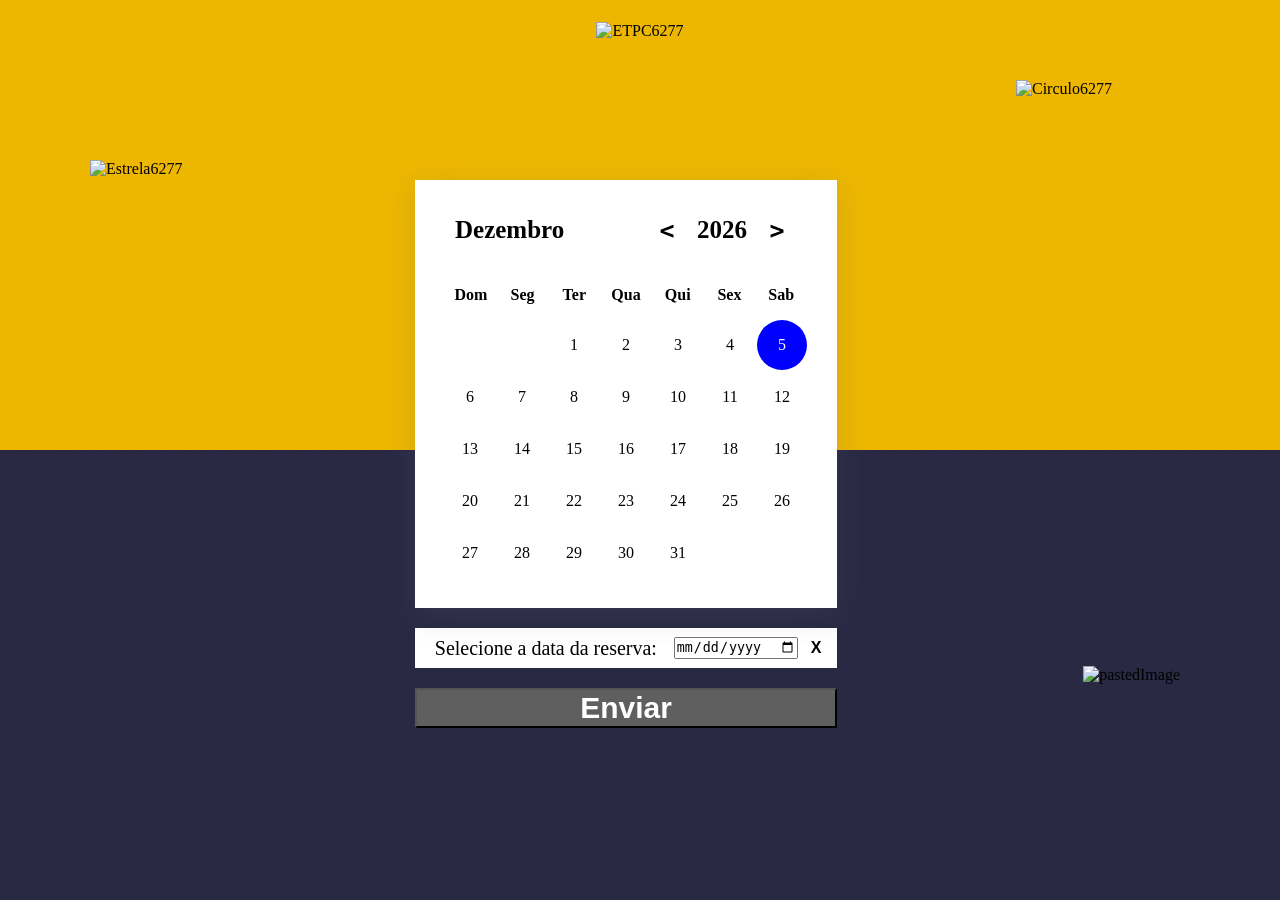
==== Tela Agenda/index.html @ 7cdfea95 "Add files via upload" ====
<!DOCTYPE html>
<html lang="en">

<head>
    <meta charset="UTF-8">
    <meta name="viewport" content="width=device-width, initial-scale=1.0">
    <title>
        Calendar
    </title>
    <link rel="stylesheet" href="app.css">
</head>

<div class="light">
    <img
              alt="ETPC6277"
              src="https://aheioqhobo.cloudimg.io/v7/_playground-bucket-v2.teleporthq.io_/a3f00890-86aa-469d-81db-c61abcb20af5/7214d12c-1521-42ec-a653-1d1421805490?org_if_sml=13348"
              class="tudo-etpc"
            />
            <img
              alt="Circulo6277"
              src="https://aheioqhobo.cloudimg.io/v7/_playground-bucket-v2.teleporthq.io_/a3f00890-86aa-469d-81db-c61abcb20af5/50a69e2f-ad92-4dab-a8c5-8aca82a0c6a3?org_if_sml=136673"
              class="tudo-circulo"
            />

<div class="tudo-frame10">
    <div class="calendar">
        <div class="calendar-header">
            <span class="month-picker" id="month-picker">February</span>
            <div class="year-picker">
                <span class="year-change" id="prev-year">
                    <pre><</pre>
                </span>
                <span id="year">2021</span>
                <span class="year-change" id="next-year">
                    <pre>></pre>
                </span>
            </div>
        </div>
        <div class="calendar-body">
            <div class="calendar-week-day">
                <div>Dom</div>
                <div>Seg</div>
                <div>Ter</div>
                <div>Qua</div>
                <div>Qui</div>
                <div>Sex</div>
                <div>Sab</div>
            </div>
            <div class="calendar-days"></div>        
        </div>
        
        <div class="month-list"></div>
    </div>
    <div class="tudo-container2">
        <form>
        <div class="tudo-funcional">
            <span class="tudo-text83">
                Selecione a data da reserva:
              </span>
              <div class="tudo-boxdate">
                <input
                  type="date"
                  placeholder="placeholder"
                  required=""
                  class="tudo-textinput input"
                />
              </div>
          <button type="reset" class="tudo-button3 button">X</button>             
        </div>
            <button class="btn btn-blue" type="submit"> Enviar </button> 
    </form>  
      </div>
      
</div>
    <script src="app.js"></script>
</div>
<main class="tudo-container3">
    <img
    alt="Estrela6277"
    src="https://aheioqhobo.cloudimg.io/v7/_playground-bucket-v2.teleporthq.io_/a3f00890-86aa-469d-81db-c61abcb20af5/b356fd83-ce6c-45a3-bd42-ecd7ff6ea4f3?org_if_sml=112395"
    class="tudo-estrela"
  />

<img
    alt="pastedImage"
    src="https://aheioqhobo.cloudimg.io/v7/_playground-bucket-v2.teleporthq.io_/a3f00890-86aa-469d-81db-c61abcb20af5/76dd5a07-b9ce-4e1d-8093-32fcaa9b147c?org_if_sml=15375"
    class="tudo-retangulos"
  />
</main>
    
    
    
</div>
</main>

</html>
---- Tela Agenda/app.css ----
:root {
    --dark-body: #4d4c5a;
    --dark-main: #141529;
    --dark-second: #79788c;
    --dark-hover: #323048;
    --dark-text: #f8fbff;

    --light-body: #f3f8fe;
    --light-main: #fdfdfd;
    --light-second: #c3c2c8;
    --light-hover: #edf0f5;
    --light-text: #151426;

    --blue: #0000ff;
    --white: #fff;

    --shadow: rgba(100, 100, 111, 0.2) 0px 7px 29px 0px;

    --font-family: cursive;
}

@media screen and (max-height: 896px) and (max-width: 414px) {
    .light{
        width: 100vmax;
        height: 110vmax;
        display: flex;
        align-items: flex-start;
        border-color: #EDB700;
        border-style: dashed;
        border-width: 2px;
        justify-content: center;
        background-color: #EDB700;
      }
      .tudo-container3 {
        width: 100vmax;
        height: 110vmax;
        display: flex;
        align-items: center;
        border-color: #292944;
        border-style: dashed;
        border-width: 2px;
        justify-content: center;
        background-color: #292944;
      }
}

.tudo-etpc {
    z-index: 5;
    padding-top: 20px;
  }
  .tudo-circulo {
    top: 80px;
    right: 100px;
    width: 164px;
    height: 167px;
    z-index: 4;
    position: absolute;
  }
  .tudo-retangulos {
    right: 100px;
    position: absolute;
  }
  .tudo-estrela {
    top: 160px;
    left: 90px;
    width: 188px;
    height: 190px;
    z-index: 3;
    position: absolute;
  }
.btn {
    left: auto;
    top: 20px;
	text-decoration:none;
	width: 422px;
	height: 40px;
	position: relative;
	display: inline-block;
	overflow: hidden;
	font-size: 1.875rem;
	font-weight: 600;
}
.btn-blue {
	color: white;
	background-color: #5f5f5f
}
.btn button {
	height: 100%;
	display: grid;
	place-items: center;
	transition: transform .3s cubic-bezier(0.755, 0.05, 0.855, 0.06);
    pointer-events: none;
}
.btn span{
    width: 50px;
    height: 50px;
	position: absolute;
	border-radius: 50%;
	background-color: #ffffff;
	transform: translate(-50%, -50%);
	pointer-events:none;
    animation: zoom 1s infinite;
}
@keyframes zoom {
    0% {
        width: 0px;
        height: 0px;
        opacity: 0.3;
    }
    
    100% {
        width: 1500px;
        height: 1500px;
        opacity: 0;
    }
}
.tudo-frame10 {
    gap: 20px;
    display: flex;
    align-items: flex-start;
    flex-direction: column;
    width: 450px;
    position: absolute;
    top: 20%;

  }
.tudo-container2 {
    display: flex;
    align-items: flex-start;
    flex-direction: column;
    bottom: 50%;
    position: static;
  }
  .tudo-funcional {
    gap: 5px;
    bottom: -250px;
    width: 422px;
    height: 40px;
    display: flex;
    padding: 9px 8px;
    overflow: hidden;
    align-items: center;
    flex-shrink: 0;
    flex-direction: row;
    justify-content: flex-start;
    background-color: rgba(255, 255, 255, 1);
  }
  .tudo-text83 {
    width: 70%;
    color: rgb(0, 0, 0);
    height: auto;
    font-size: 1.25rem;
    font-style: Regular;
    text-align: center;
    font-family: Inter;
    font-weight: 400;
    line-height: normal;
    font-stretch: normal;
    text-decoration: none;
  }
  .tudo-boxdate {
    width: auto;
    display: flex;
    position: relative;
    align-items: center;
    flex-shrink: 0;
    border-color: rgba(0, 0, 0, 1);
    border-style: solid;
    border-width: 0px;
    justify-content: flex-end;
  }
  .tudo-button2 {
    width: 40px;
    height: 40px;
    border-width: 0px;
    border-radius: 0px;
    background-size: contain;
    background-image: url(public/external/enviar.png);
    cursor: pointer;
    background-color: white;
    position: absolute;
    left: -60px;
  }

  .tudo-button3 {
    width: 30px;
    height: 30px;
    font-weight: 600;
    font-size: 1rem;
    border-width: 0px;
    border-radius: 0px;
    background-size: contain;
    cursor: pointer;
    background-color: transparent;
    background-repeat: no-repeat;
  }
  
.tudo-container3 {
    width: 100vmax;
    height: 50vh;
    display: flex;
    align-items: center;
    border-color: #292944;
    border-style: dashed;
    border-width: 2px;
    justify-content: center;
    background-color: #292944;
  }

.light {
  width: 100vmax;
  height: 50vh;
  display: flex;
  align-items: flex-start;
  border-color: #EDB700;
  border-style: dashed;
  border-width: 2px;
  justify-content: center;
  background-color: #EDB700;
}

* {
    padding: 0;
    margin: 0;
    box-sizing: border-box;
}

.calendar {
    height: max-content;
    width: max-content;
    background-color: white;
    border-radius: 0px;
    padding: 20px;
    position: relative;
    overflow: hidden;
    /* transform: scale(1.25); */
}

.light .calendar {
    box-shadow: var(--shadow);
}

.calendar-header {
    display: flex;
    justify-content: space-between;
    align-items: center;
    font-size: 1.563rem;
    font-weight: 600;
    color: var(--color-txt);
    padding: 10px;
}

.calendar-body {
    padding: 10px;
}

.calendar-week-day {
    height: 50px;
    display: grid;
    grid-template-columns: repeat(7, 1fr);
    font-weight: 600;
}

.calendar-week-day div {
    display: grid;
    place-items: center;
    color: var(--bg-second);
}

.calendar-days {
    display: grid;
    grid-template-columns: repeat(7, 1fr);
    gap: 2px;
    color: var(--color-txt);
}

.calendar-days div {
    width: 50px;
    height: 50px;
    display: flex;
    align-items: center;
    justify-content: center;
    padding: 5px;
    position: relative;
    cursor: pointer;
    animation: to-top 1s forwards;
    /* border-radius: 50%; */
}

.calendar-days div span {
    position: absolute;
}

.calendar-days div:hover span {
    transition: width 0.2s ease-in-out, height 0.2s ease-in-out;
}

.calendar-days div span:nth-child(1),
.calendar-days div span:nth-child(3) {
    width: 2px;
    height: 0;
    background-color: var(--color-txt);
}

.calendar-days div:hover span:nth-child(1),
.calendar-days div:hover span:nth-child(3) {
    height: 100%;
}

.calendar-days div span:nth-child(1) {
    bottom: 0;
    left: 0;
}

.calendar-days div span:nth-child(3) {
    top: 0;
    right: 0;
}

.calendar-days div span:nth-child(2),
.calendar-days div span:nth-child(4) {
    width: 0;
    height: 2px;
    background-color: var(--color-txt);
}

.calendar-days div:hover span:nth-child(2),
.calendar-days div:hover span:nth-child(4) {
    width: 100%;
}

.calendar-days div span:nth-child(2) {
    top: 0;
    left: 0;
}

.calendar-days div span:nth-child(4) {
    bottom: 0;
    right: 0;
}

.calendar-days div:hover span:nth-child(2) {
    transition-delay: 0.2s;
}

.calendar-days div:hover span:nth-child(3) {
    transition-delay: 0.4s;
}

.calendar-days div:hover span:nth-child(4) {
    transition-delay: 0.6s;
}

.calendar-days div.curr-date,
.calendar-days div.curr-date:hover {
    background-color: blue;
    color: var(--white);
    border-radius: 50%;
}

.calendar-days div.curr-date span {
    display: none;
}

.month-picker {
    padding: 5px 10px;
    border-radius: 10px;
    cursor: pointer;
}

.month-picker:hover {
    background-color: var(--color-hover);
}

.year-picker {
    display: flex;
    align-items: center;
}

.year-change {
    height: 40px;
    width: 40px;
    border-radius: 50%;
    display: grid;
    place-items: center;
    margin: 0 10px;
    cursor: pointer;
}

.year-change:hover {
    background-color: var(--color-hover);
}

.calendar-footer {
    padding: 10px;
    display: flex;
    justify-content: flex-end;
    align-items: center;
}

.toggle {
    display: flex;
}

.toggle span {
    margin-right: 10px;
    color: var(--color-txt);
}

.month-list {
    position: absolute;
    width: 100%;
    height: 100%;
    top: 0;
    left: 0;
    background-color: white;
    padding: 20px;
    grid-template-columns: repeat(3, auto);
    gap: 5px;
    display: grid;
    transform: scale(1.5);
    visibility: hidden;
    pointer-events: none;
}

.month-list.show {
    transform: scale(1);
    visibility: visible;
    pointer-events: visible;
    transition: all 0.2s ease-in-out;
}

.month-list > div {
    display: grid;
    place-items: center;
}

.month-list > div > div {
    width: 100%;
    padding: 5px 20px;
    border-radius: 10px;
    text-align: center;
    cursor: pointer;
    color: var(--color-txt);
}

.month-list > div > div:hover {
    background-color: var(--color-hover);
}

@keyframes to-top {
    0% {
        transform: translateY(100%);
        opacity: 0;
    }
    100% {
        transform: translateY(0);
        opacity: 1;
    }
}
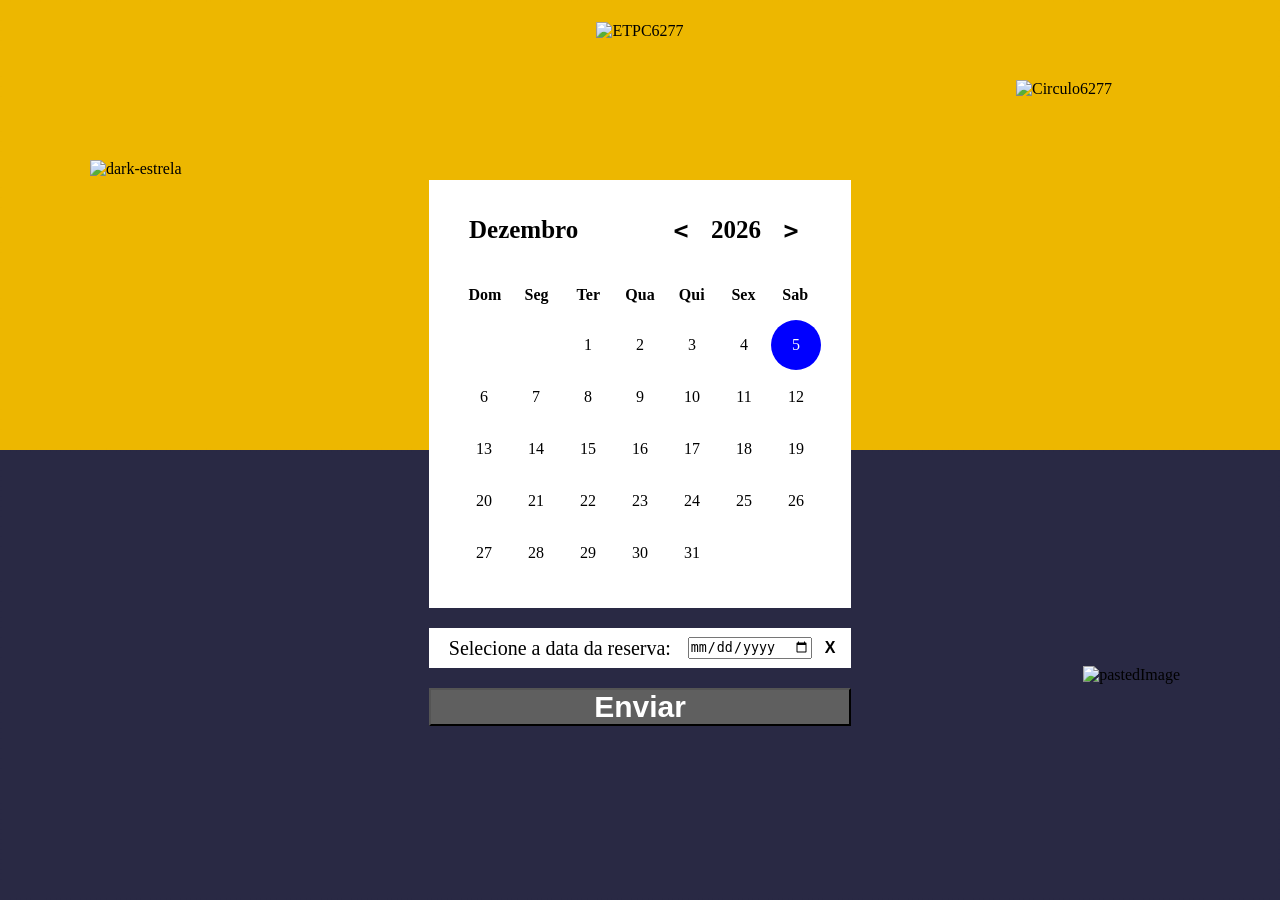
==== commit 2fa21ba5: "Add files via upload" ====
--- a/Tela Agenda/index.html
+++ b/Tela Agenda/index.html
@@ -14,15 +14,15 @@
     <img
               alt="ETPC6277"
               src="https://aheioqhobo.cloudimg.io/v7/_playground-bucket-v2.teleporthq.io_/a3f00890-86aa-469d-81db-c61abcb20af5/7214d12c-1521-42ec-a653-1d1421805490?org_if_sml=13348"
-              class="tudo-etpc"
+              class="light-etpc"
             />
             <img
               alt="Circulo6277"
               src="https://aheioqhobo.cloudimg.io/v7/_playground-bucket-v2.teleporthq.io_/a3f00890-86aa-469d-81db-c61abcb20af5/50a69e2f-ad92-4dab-a8c5-8aca82a0c6a3?org_if_sml=136673"
-              class="tudo-circulo"
+              class="light-circulo"
             />
 
-<div class="tudo-frame10">
+<div class="FrameMain">
     <div class="calendar">
         <div class="calendar-header">
             <span class="month-picker" id="month-picker">February</span>
@@ -51,13 +51,13 @@
         
         <div class="month-list"></div>
     </div>
-    <div class="tudo-container2">
+    <div class="calendarfuncional">
         <form>
-        <div class="tudo-funcional">
-            <span class="tudo-text83">
+        <div class="funcional">
+            <span class="func-text">
                 Selecione a data da reserva:
               </span>
-              <div class="tudo-boxdate">
+              <div class="func-boxdate">
                 <input
                   type="date"
                   placeholder="placeholder"
@@ -65,26 +65,27 @@
                   class="tudo-textinput input"
                 />
               </div>
-          <button type="reset" class="tudo-button3 button">X</button>             
+          <button type="reset" class="func-excluir button">X</button>             
         </div>
-            <button class="btn btn-blue" type="submit"> Enviar </button> 
-    </form>  
+            <button class="funcenviar btn-gray" type="submit"> Enviar </button> 
+        </form>  
+
       </div>
       
 </div>
     <script src="app.js"></script>
 </div>
-<main class="tudo-container3">
+<main class="dark">
     <img
-    alt="Estrela6277"
+    alt="dark-estrela"
     src="https://aheioqhobo.cloudimg.io/v7/_playground-bucket-v2.teleporthq.io_/a3f00890-86aa-469d-81db-c61abcb20af5/b356fd83-ce6c-45a3-bd42-ecd7ff6ea4f3?org_if_sml=112395"
-    class="tudo-estrela"
+    class="dark-estrela"
   />
 
 <img
     alt="pastedImage"
     src="https://aheioqhobo.cloudimg.io/v7/_playground-bucket-v2.teleporthq.io_/a3f00890-86aa-469d-81db-c61abcb20af5/76dd5a07-b9ce-4e1d-8093-32fcaa9b147c?org_if_sml=15375"
-    class="tudo-retangulos"
+    class="dark-retangulos"
   />
 </main>
     
--- a/Tela Agenda/app.css
+++ b/Tela Agenda/app.css
@@ -31,7 +31,7 @@
         justify-content: center;
         background-color: #EDB700;
       }
-      .tudo-container3 {
+    .dark {
         width: 100vmax;
         height: 110vmax;
         display: flex;
@@ -41,46 +41,45 @@
         border-width: 2px;
         justify-content: center;
         background-color: #292944;
-      }
-}
-
-.tudo-etpc {
+    }
+}
+
+.light-etpc {
     z-index: 5;
     padding-top: 20px;
   }
-  .tudo-circulo {
+.light-circulo {
     top: 80px;
     right: 100px;
     width: 164px;
     height: 167px;
     z-index: 4;
     position: absolute;
-  }
-  .tudo-retangulos {
+}
+.dark-retangulos {
     right: 100px;
     position: absolute;
-  }
-  .tudo-estrela {
+}
+.dark-estrela {
     top: 160px;
     left: 90px;
     width: 188px;
     height: 190px;
     z-index: 3;
     position: absolute;
-  }
-.btn {
+}
+.funcenviar {
     left: auto;
     top: 20px;
 	text-decoration:none;
-	width: 422px;
-	height: 40px;
+	width: 100%;
 	position: relative;
 	display: inline-block;
 	overflow: hidden;
 	font-size: 1.875rem;
 	font-weight: 600;
 }
-.btn-blue {
+.btn-gray {
 	color: white;
 	background-color: #5f5f5f
 }
@@ -114,24 +113,24 @@
         opacity: 0;
     }
 }
-.tudo-frame10 {
+.FrameMain {
     gap: 20px;
     display: flex;
     align-items: flex-start;
     flex-direction: column;
-    width: 450px;
+
     position: absolute;
     top: 20%;
 
   }
-.tudo-container2 {
+.calendarfuncional {
     display: flex;
     align-items: flex-start;
     flex-direction: column;
     bottom: 50%;
     position: static;
   }
-  .tudo-funcional {
+.funcional {
     gap: 5px;
     bottom: -250px;
     width: 422px;
@@ -144,8 +143,8 @@
     flex-direction: row;
     justify-content: flex-start;
     background-color: rgba(255, 255, 255, 1);
-  }
-  .tudo-text83 {
+}
+.func-text {
     width: 70%;
     color: rgb(0, 0, 0);
     height: auto;
@@ -157,8 +156,8 @@
     line-height: normal;
     font-stretch: normal;
     text-decoration: none;
-  }
-  .tudo-boxdate {
+}
+.func-boxdate {
     width: auto;
     display: flex;
     position: relative;
@@ -168,8 +167,8 @@
     border-style: solid;
     border-width: 0px;
     justify-content: flex-end;
-  }
-  .tudo-button2 {
+}
+.func-enviar {
     width: 40px;
     height: 40px;
     border-width: 0px;
@@ -180,9 +179,9 @@
     background-color: white;
     position: absolute;
     left: -60px;
-  }
-
-  .tudo-button3 {
+}
+
+.func-excluir {
     width: 30px;
     height: 30px;
     font-weight: 600;
@@ -193,9 +192,9 @@
     cursor: pointer;
     background-color: transparent;
     background-repeat: no-repeat;
-  }
+}
   
-.tudo-container3 {
+.dark {
     width: 100vmax;
     height: 50vh;
     display: flex;
@@ -205,7 +204,7 @@
     border-width: 2px;
     justify-content: center;
     background-color: #292944;
-  }
+}
 
 .light {
   width: 100vmax;
@@ -236,9 +235,6 @@
     /* transform: scale(1.25); */
 }
 
-.light .calendar {
-    box-shadow: var(--shadow);
-}
 
 .calendar-header {
     display: flex;
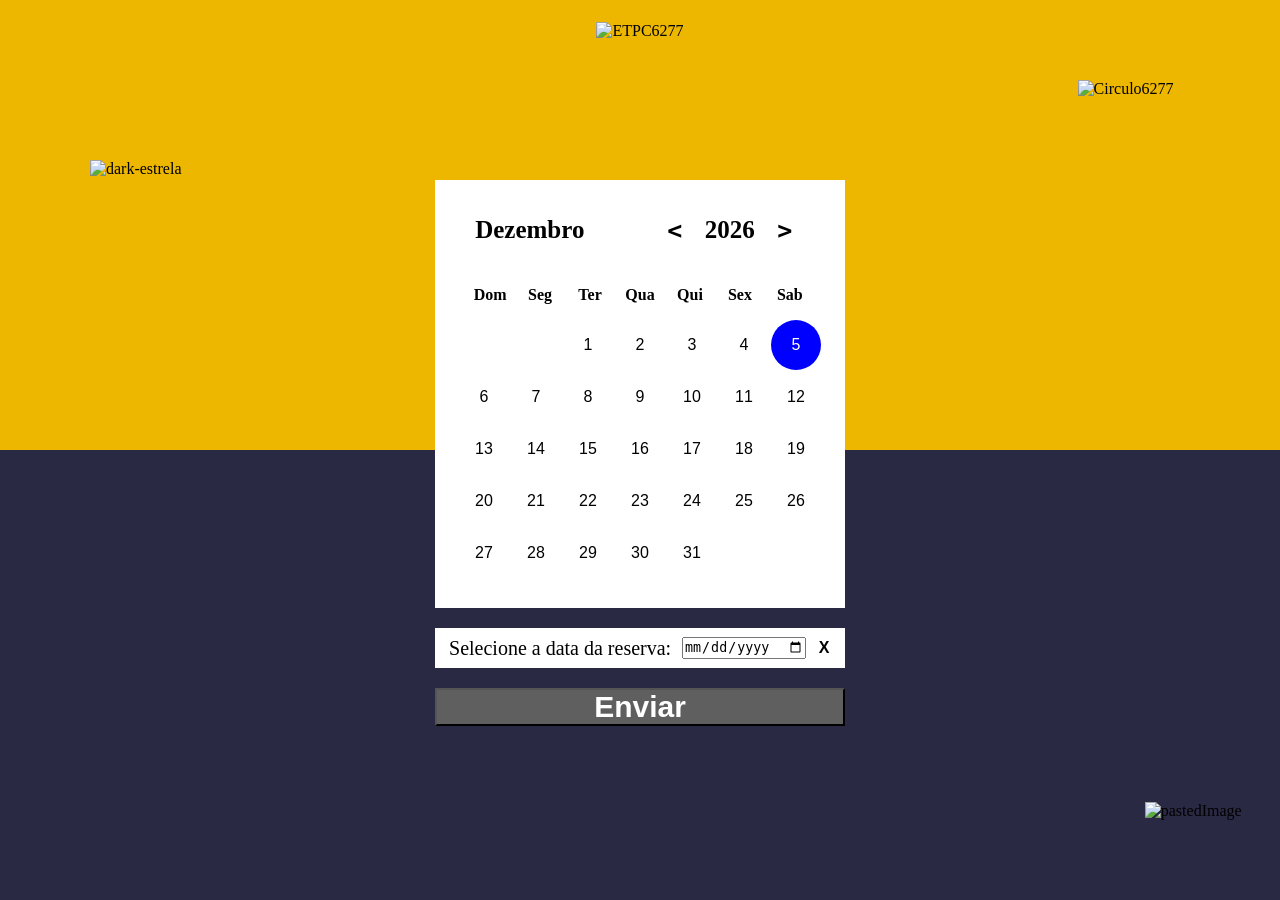
==== commit c1d2add5: "Responsividade" ====
--- a/Tela Agenda/index.html
+++ b/Tela Agenda/index.html
@@ -11,11 +11,12 @@
 </head>
 
 <div class="light">
+    <center>
     <img
               alt="ETPC6277"
               src="https://aheioqhobo.cloudimg.io/v7/_playground-bucket-v2.teleporthq.io_/a3f00890-86aa-469d-81db-c61abcb20af5/7214d12c-1521-42ec-a653-1d1421805490?org_if_sml=13348"
               class="light-etpc"
-            />
+            /></center>
             <img
               alt="Circulo6277"
               src="https://aheioqhobo.cloudimg.io/v7/_playground-bucket-v2.teleporthq.io_/a3f00890-86aa-469d-81db-c61abcb20af5/50a69e2f-ad92-4dab-a8c5-8aca82a0c6a3?org_if_sml=136673"
@@ -59,6 +60,7 @@
               </span>
               <div class="func-boxdate">
                 <input
+                  id="datainput"
                   type="date"
                   placeholder="placeholder"
                   required=""
@@ -66,10 +68,17 @@
                 />
               </div>
           <button type="reset" class="func-excluir button">X</button>             
+        </div>  
+        
+        <div id="popup" class="popup">
+            <span class="popup-content">Seu pedido foi enviado com sucesso</span>
+            <button id="fecharPopup" class="popup-close">Fechar</button>
         </div>
-            <button class="funcenviar btn-gray" type="submit"> Enviar </button> 
-        </form>  
-
+        </form>
+        <button id="mostrarPopup" class="funcenviar btn-gray"> Enviar </button>    
+            
+          
+        
       </div>
       
 </div>
--- a/Tela Agenda/app.css
+++ b/Tela Agenda/app.css
@@ -19,36 +19,13 @@
     --font-family: cursive;
 }
 
-@media screen and (max-height: 896px) and (max-width: 414px) {
-    .light{
-        width: 100vmax;
-        height: 110vmax;
-        display: flex;
-        align-items: flex-start;
-        border-color: #EDB700;
-        border-style: dashed;
-        border-width: 2px;
-        justify-content: center;
-        background-color: #EDB700;
-      }
-    .dark {
-        width: 100vmax;
-        height: 110vmax;
-        display: flex;
-        align-items: center;
-        border-color: #292944;
-        border-style: dashed;
-        border-width: 2px;
-        justify-content: center;
-        background-color: #292944;
-    }
-}
-
 .light-etpc {
-    z-index: 5;
     padding-top: 20px;
-  }
+
+    
+}
 .light-circulo {
+    display: none;
     top: 80px;
     right: 100px;
     width: 164px;
@@ -59,8 +36,10 @@
 .dark-retangulos {
     right: 100px;
     position: absolute;
+    display: none;
 }
 .dark-estrela {
+    display: none;
     top: 160px;
     left: 90px;
     width: 188px;
@@ -71,33 +50,33 @@
 .funcenviar {
     left: auto;
     top: 20px;
-	text-decoration:none;
-	width: 100%;
-	position: relative;
-	display: inline-block;
-	overflow: hidden;
-	font-size: 1.875rem;
-	font-weight: 600;
+    text-decoration:none;
+    width: 100%;
+    position: relative;
+    display: inline-block;
+    overflow: hidden;
+    font-size: 1.875rem;
+    font-weight: 600;
 }
 .btn-gray {
-	color: white;
-	background-color: #5f5f5f
+    color: white;
+    background-color: #5f5f5f
 }
 .btn button {
-	height: 100%;
-	display: grid;
-	place-items: center;
-	transition: transform .3s cubic-bezier(0.755, 0.05, 0.855, 0.06);
+    height: 100%;
+    display: grid;
+    place-items: center;
+    transition: transform .3s cubic-bezier(0.755, 0.05, 0.855, 0.06);
     pointer-events: none;
 }
 .btn span{
     width: 50px;
     height: 50px;
-	position: absolute;
-	border-radius: 50%;
-	background-color: #ffffff;
-	transform: translate(-50%, -50%);
-	pointer-events:none;
+    position: absolute;
+    border-radius: 50%;
+    background-color: #ffffff;
+    transform: translate(-50%, -50%);
+    pointer-events:none;
     animation: zoom 1s infinite;
 }
 @keyframes zoom {
@@ -118,22 +97,21 @@
     display: flex;
     align-items: flex-start;
     flex-direction: column;
-
     position: absolute;
     top: 20%;
-
-  }
+    width: 75vw;
+
+}
 .calendarfuncional {
     display: flex;
     align-items: flex-start;
     flex-direction: column;
     bottom: 50%;
     position: static;
-  }
+}
 .funcional {
     gap: 5px;
     bottom: -250px;
-    width: 422px;
     height: 40px;
     display: flex;
     padding: 9px 8px;
@@ -148,7 +126,7 @@
     width: 70%;
     color: rgb(0, 0, 0);
     height: auto;
-    font-size: 1.25rem;
+    font-size: 1.0rem;
     font-style: Regular;
     text-align: center;
     font-family: Inter;
@@ -193,10 +171,10 @@
     background-color: transparent;
     background-repeat: no-repeat;
 }
-  
+
 .dark {
-    width: 100vmax;
-    height: 50vh;
+    width: 100%;
+    height: 46.5vh;
     display: flex;
     align-items: center;
     border-color: #292944;
@@ -207,15 +185,15 @@
 }
 
 .light {
-  width: 100vmax;
-  height: 50vh;
-  display: flex;
-  align-items: flex-start;
-  border-color: #EDB700;
-  border-style: dashed;
-  border-width: 2px;
-  justify-content: center;
-  background-color: #EDB700;
+width: 100%;
+height: 53.5vh;
+display: flex;
+align-items: flex-start;
+border-color: #EDB700;
+border-style: dashed;
+border-width: 2px;
+justify-content: center;
+background-color: #EDB700;
 }
 
 * {
@@ -225,11 +203,12 @@
 }
 
 .calendar {
+    left: -51px;
     height: max-content;
-    width: max-content;
+    width: 101vw;
     background-color: white;
     border-radius: 0px;
-    padding: 20px;
+    padding: 10px;
     position: relative;
     overflow: hidden;
     /* transform: scale(1.25); */
@@ -270,7 +249,9 @@
     color: var(--color-txt);
 }
 
-.calendar-days div {
+.calendar-days button {
+    background-color: transparent;
+    border: transparent;
     width: 50px;
     height: 50px;
     display: flex;
@@ -280,81 +261,82 @@
     position: relative;
     cursor: pointer;
     animation: to-top 1s forwards;
+    font-size: 1rem;
     /* border-radius: 50%; */
 }
 
-.calendar-days div span {
+.calendar-days button span {
     position: absolute;
 }
 
-.calendar-days div:hover span {
+.calendar-days button:hover span {
     transition: width 0.2s ease-in-out, height 0.2s ease-in-out;
 }
 
-.calendar-days div span:nth-child(1),
-.calendar-days div span:nth-child(3) {
+.calendar-days button span:nth-child(1),
+.calendar-days button span:nth-child(3) {
     width: 2px;
     height: 0;
     background-color: var(--color-txt);
 }
 
-.calendar-days div:hover span:nth-child(1),
-.calendar-days div:hover span:nth-child(3) {
+.calendar-days button:hover span:nth-child(1),
+.calendar-days button:hover span:nth-child(3) {
     height: 100%;
 }
 
-.calendar-days div span:nth-child(1) {
+.calendar-days button span:nth-child(1) {
     bottom: 0;
     left: 0;
 }
 
-.calendar-days div span:nth-child(3) {
+.calendar-days button span:nth-child(3) {
     top: 0;
     right: 0;
 }
 
-.calendar-days div span:nth-child(2),
-.calendar-days div span:nth-child(4) {
+.calendar-days button span:nth-child(2),
+.calendar-days button span:nth-child(4) {
     width: 0;
     height: 2px;
     background-color: var(--color-txt);
 }
 
-.calendar-days div:hover span:nth-child(2),
-.calendar-days div:hover span:nth-child(4) {
+.calendar-days button:hover span:nth-child(2),
+.calendar-days button:hover span:nth-child(4) {
     width: 100%;
 }
 
-.calendar-days div span:nth-child(2) {
+.calendar-days button span:nth-child(2) {
     top: 0;
     left: 0;
 }
 
-.calendar-days div span:nth-child(4) {
+.calendar-days button span:nth-child(4) {
     bottom: 0;
     right: 0;
 }
 
-.calendar-days div:hover span:nth-child(2) {
+.calendar-days button:hover span:nth-child(2) {
     transition-delay: 0.2s;
 }
 
-.calendar-days div:hover span:nth-child(3) {
+.calendar-days button:hover span:nth-child(3) {
     transition-delay: 0.4s;
 }
 
-.calendar-days div:hover span:nth-child(4) {
+.calendar-days button:hover span:nth-child(4) {
     transition-delay: 0.6s;
 }
 
-.calendar-days div.curr-date,
-.calendar-days div.curr-date:hover {
+.calendar-days button.curr-date,
+.calendar-days button.curr-date:hover {
     background-color: blue;
     color: var(--white);
     border-radius: 50%;
 }
 
-.calendar-days div.curr-date span {
+.calendar-days button.curr-date span {
     display: none;
 }
 
@@ -454,3 +436,1163 @@
         opacity: 1;
     }
 }
+.popup {
+    display: none;
+    position: fixed;
+    top: 50%;
+    left: 50%;
+    transform: translate(-50%, -50%);
+    background-color: #fff;
+    padding: 20px;
+    border: 1px solid #ccc;
+    box-shadow: 0 0 10px rgba(0, 0, 0, 0.2);
+    z-index: 1;
+    text-align: center;
+}
+
+.popup-close {
+    display: block;
+    margin-top: 10px;
+    cursor: pointer;
+}
+
+@media only screen and (min-width:280px){
+    .func-text{
+        font-size: 0.72rem;
+    }
+    .calendar-days button{
+        width: 32px;
+    }
+    .calendar{
+        left: -13vw;
+    }
+    .funcenviar{
+        top: 1vh;
+    }
+}
+
+@media only screen and (min-width: 320px){
+    .calendar {
+        left: -7.5vw;
+        height: max-content;
+        width: 90vw;
+        background-color: white;
+        border-radius: 0px;
+        padding: 10px;
+        position: relative;
+        overflow: hidden;
+        /* transform: scale(1.25); */
+    }
+    .calendar-days{
+        gap: 0px;
+        justify-content: center;
+    }
+    .calendar-days button{
+        width: 40px;
+    }
+    .func-text{
+        font-size: 0.8rem;
+    }
+}
+
+
+
+
+
+
+
+
+
+
+
+
+
+
+
+
+
+
+
+
+@media only screen and (min-width: 414px) {
+    .calendar {
+        left: -8.2vw;
+        height: max-content;
+        width: 90vw;
+        background-color: white;
+        border-radius: 0px;
+        padding: 10px;
+        position: relative;
+        overflow: hidden;
+        /* transform: scale(1.25); */
+    }
+    
+    .dark {
+        width: 100%;
+        height: 46.5vh;
+        display: flex;
+        align-items: center;
+        border-color: #292944;
+        border-style: dashed;
+        border-width: 2px;
+        justify-content: center;
+        background-color: #292944;
+    }
+    .funcional{
+        width: 75vw;
+
+    }
+    .func-enviar{
+        width: 75vw;
+
+    }
+    .func-text{
+        font-size: 1.2rem;
+    }
+}
+
+
+
+
+
+
+
+
+
+
+@media only screen and (min-width: 640px) {
+    .calendar {
+        left: -70px;
+        height: max-content;
+        width: 75vw;
+        background-color: white;
+        border-radius: 0px;
+        padding: 10px;
+        position: relative;
+        overflow: hidden;
+        /* transform: scale(1.25); */
+    }
+    .FrameMain{
+        width: 55vw;
+    }
+    .dark {
+        width: 100%;
+        height: 46.5vh;
+        display: flex;
+        align-items: center;
+        border-color: #292944;
+        border-style: dashed;
+        border-width: 2px;
+        justify-content: center;
+        background-color: #292944;
+    }
+    .funcional{
+        width: 55vw;
+        left: auto;
+    }
+    .funcenviar{
+        width: 55vw;   
+        left: auto;
+    }
+    .func-text{
+        font-size: 1rem;
+    }
+}
+
+
+
+
+
+
+
+
+
+
+
+
+
+
+
+@media only screen and (min-width: 767px) {
+    :root {
+        --dark-body: #4d4c5a;
+        --dark-main: #141529;
+        --dark-second: #79788c;
+        --dark-hover: #323048;
+        --dark-text: #f8fbff;
+    
+        --light-body: #f3f8fe;
+        --light-main: #fdfdfd;
+        --light-second: #c3c2c8;
+        --light-hover: #edf0f5;
+        --light-text: #151426;
+    
+        --blue: #0000ff;
+        --white: #fff;
+    
+        --shadow: rgba(100, 100, 111, 0.2) 0px 7px 29px 0px;
+    
+        --font-family: cursive;
+    }
+
+    .light-etpc {
+        padding-top: 25px;
+
+        
+    }
+    .light-circulo {
+        display: none;
+        top: 80px;
+        right: 100px;
+        width: 164px;
+        height: 167px;
+        z-index: 4;
+        position: absolute;
+    }
+    .dark-retangulos {
+        right: 100px;
+        bottom: 5px;
+        position: absolute;
+        display: none;
+
+    }
+    .dark-estrela {
+        display: none;
+        top: 85px;
+        left: 90px;
+        width: 188px;
+        height: 190px;
+        z-index: 3;
+        position: absolute;
+    }
+    .funcenviar {
+        left: auto;
+        top: 20px;
+        text-decoration:none;
+        width: 100%;
+        position: relative;
+        display: inline-block;
+        overflow: hidden;
+        font-size: 1.875rem;
+        font-weight: 600;
+    }
+    .btn-gray {
+        color: white;
+        background-color: #5f5f5f
+    }
+    .btn button {
+        height: 100%;
+        display: grid;
+        place-items: center;
+        transition: transform .3s cubic-bezier(0.755, 0.05, 0.855, 0.06);
+        pointer-events: none;
+    }
+    .btn span{
+        width: 50px;
+        height: 50px;
+        position: absolute;
+        border-radius: 50%;
+        background-color: #ffffff;
+        transform: translate(-50%, -50%);
+        pointer-events:none;
+        animation: zoom 1s infinite;
+    }
+    @keyframes zoom {
+        0% {
+            width: 0px;
+            height: 0px;
+            opacity: 0.3;
+        }
+        
+        100% {
+            width: 1500px;
+            height: 1500px;
+            opacity: 0;
+        }
+    }
+    .FrameMain {
+        gap: 20px;
+        display: flex;
+        align-items: flex-start;
+        flex-direction: column;
+        position: absolute;
+
+        width: 76vw;
+
+    }
+    .calendarfuncional {
+        display: flex;
+        align-items: flex-start;
+        flex-direction: column;
+        bottom: 50%;
+        position: static;
+    }
+    .funcional {
+        width: 75vw;
+        gap: 5px;
+        bottom: -250px;
+        height: 40px;
+        display: flex;
+        padding: 9px 8px;
+        overflow: hidden;
+        align-items: center;
+        flex-shrink: 0;
+        flex-direction: row;
+        justify-content: flex-start;
+        background-color: rgba(255, 255, 255, 1);
+    }
+    .func-text {
+        width: 70%;
+        color: rgb(0, 0, 0);
+        height: auto;
+        font-size: 2.0rem;
+        font-style: Regular;
+        text-align: center;
+        font-family: Inter;
+        font-weight: 400;
+        line-height: normal;
+        font-stretch: normal;
+        text-decoration: none;
+    }
+    .func-boxdate {
+        font-size: 2rem;
+        height: auto;
+        width: auto;
+        display: flex;
+        position: relative;
+        align-items: center;
+        flex-shrink: 0;
+        border-color: transparent;
+        justify-content: flex-end;
+    }
+    .func-enviar {
+        width: 40px;
+        height: 40px;
+        border-width: 0px;
+        border-radius: 0px;
+        background-size: contain;
+        background-image: url(public/external/enviar.png);
+        cursor: pointer;
+        background-color: white;
+        position: absolute;
+        left: -60px;
+    }
+
+    .func-excluir {
+        width: 45px;
+        height: 35px;
+        font-weight: 600;
+        font-size: 2rem;
+        border-width: 0px;
+        border-radius: 0px;
+        background-size: contain;
+        cursor: pointer;
+        background-color: transparent;
+        background-repeat: no-repeat;
+    }
+    
+    .dark {
+        width: 100%;
+        height: 52.9vh;
+        display: flex;
+        align-items: center;
+        border-color: #292944;
+        border-style: dashed;
+        border-width: 2px;
+        justify-content: center;
+        background-color: #292944;
+    }
+
+    .light {
+    width: 100%;
+    height: 53.5vh;
+    display: flex;
+    align-items: flex-start;
+    border-color: #EDB700;
+    border-style: dashed;
+    border-width: 2px;
+    justify-content: center;
+    background-color: #EDB700;
+    }
+
+    * {
+        padding: 0;
+        margin: 0;
+        box-sizing: border-box;
+    }
+
+    .calendar {
+        left: 0px;
+        height: max-content;
+        width: 75vw;
+        background-color: white;
+        border-radius: 0px;
+        padding: 10px;
+        position: relative;
+        overflow: hidden;
+        /* transform: scale(1.25); */
+    }
+
+
+    .calendar-header {
+        display: flex;
+        justify-content: space-between;
+        align-items: center;
+        font-size: 1.563rem;
+        font-weight: 600;
+        color: var(--color-txt);
+        padding: 10px;
+    }
+
+    .calendar-body {
+        padding: 10px;
+    }
+
+    .calendar-week-day {
+        height: 50px;
+        display: grid;
+        grid-template-columns: repeat(7, 1fr);
+        font-weight: 600;
+        font-size: 2rem;
+    }
+
+    .calendar-week-day div {
+        display: grid;
+        place-items: center;
+        color: var(--bg-second);
+    }
+
+    .calendar-days {
+        display: grid;
+        grid-template-columns: repeat(7, 1fr);
+        gap: 2px;
+        color: var(--color-txt);
+    }
+
+    .calendar-days button {
+        background-color: transparent;
+        border: transparent;
+        width: 50px;
+        height: 50px;
+        display: flex;
+        align-items: center;
+        justify-content: center;
+        padding: 5px;
+        position: relative;
+        cursor: pointer;
+        font-size: 1rem;
+        animation: to-top 1s forwards;
+        /* border-radius: 50%; */
+    }
+
+    .calendar-days button span {
+        position: absolute;
+    }
+
+    .calendar-days button:hover span {
+        transition: width 0.2s ease-in-out, height 0.2s ease-in-out;
+    }
+
+    .calendar-days button span:nth-child(1),
+    .calendar-days button span:nth-child(3) {
+        width: 2px;
+        height: 0;
+        background-color: var(--color-txt);
+    }
+
+    .calendar-days button:hover span:nth-child(1),
+    .calendar-days button:hover span:nth-child(3) {
+        height: 100%;
+    }
+
+    .calendar-days button span:nth-child(1) {
+        bottom: 0;
+        left: 0;
+    }
+
+    .calendar-days button span:nth-child(3) {
+        top: 0;
+        right: 0;
+    }
+
+    .calendar-days button span:nth-child(2),
+    .calendar-days button span:nth-child(4) {
+        width: 0;
+        height: 2px;
+        background-color: var(--color-txt);
+    }
+
+    .calendar-days button:hover span:nth-child(2),
+    .calendar-days button:hover span:nth-child(4) {
+        width: 100%;
+    }
+
+    .calendar-days button span:nth-child(2) {
+        top: 0;
+        left: 0;
+    }
+
+    .calendar-days button span:nth-child(4) {
+        bottom: 0;
+        right: 0;
+    }
+
+    .calendar-days button:hover span:nth-child(2) {
+        transition-delay: 0.2s;
+    }
+
+    .calendar-days button:hover span:nth-child(3) {
+        transition-delay: 0.4s;
+    }
+
+    .calendar-days button:hover span:nth-child(4) {
+        transition-delay: 0.6s;
+    }
+
+    .calendar-days button.curr-date,
+    .calendar-days button.curr-date:hover {
+        background-color: blue;
+        color: var(--white);
+        border-radius: 50%;
+    }
+
+    .calendar-days button.curr-date span {
+        display: none;
+    }
+
+    .month-picker {
+        padding: 5px 10px;
+        border-radius: 10px;
+        cursor: pointer;
+    }
+
+    .month-picker:hover {
+        background-color: var(--color-hover);
+    }
+
+    .year-picker {
+        display: flex;
+        align-items: center;
+    }
+
+    .year-change {
+        height: 40px;
+        width: 40px;
+        border-radius: 50%;
+        display: grid;
+        place-items: center;
+        margin: 0 10px;
+        cursor: pointer;
+    }
+
+    .year-change:hover {
+        background-color: var(--color-hover);
+    }
+
+    .calendar-footer {
+        padding: 10px;
+        display: flex;
+        justify-content: flex-end;
+        align-items: center;
+    }
+
+    .toggle {
+        display: flex;
+    }
+
+    .toggle span {
+        margin-right: 10px;
+        color: var(--color-txt);
+    }
+
+    .month-list {
+        position: absolute;
+        width: 100%;
+        height: 100%;
+        top: 0;
+        left: 0;
+        background-color: white;
+        padding: 20px;
+        grid-template-columns: repeat(3, auto);
+        gap: 5px;
+        display: grid;
+        transform: scale(1.5);
+        visibility: hidden;
+        pointer-events: none;
+    }
+
+    .month-list.show {
+        transform: scale(1);
+        visibility: visible;
+        pointer-events: visible;
+        transition: all 0.2s ease-in-out;
+    }
+
+    .month-list > div {
+        display: grid;
+        place-items: center;
+    }
+
+    .month-list > div > div {
+        width: 100%;
+        padding: 5px 20px;
+        border-radius: 10px;
+        text-align: center;
+        cursor: pointer;
+        color: var(--color-txt);
+    }
+
+    .month-list > div > div:hover {
+        background-color: var(--color-hover);
+    }
+
+    @keyframes to-top {
+        0% {
+            transform: translateY(100%);
+            opacity: 0;
+        }
+        100% {
+            transform: translateY(0);
+            opacity: 1;
+        }
+    }
+    .popup {
+        display: none;
+        position: fixed;
+        top: 50%;
+        left: 50%;
+        transform: translate(-50%, -50%);
+        background-color: #fff;
+        padding: 20px;
+        border: 1px solid #ccc;
+        box-shadow: 0 0 10px rgba(0, 0, 0, 0.2);
+        z-index: 1;
+        text-align: center;
+    }
+
+    .popup-close {
+        display: block;
+        margin-top: 10px;
+        cursor: pointer;
+    }
+}
+
+
+
+
+
+
+
+
+
+
+
+
+@media only screen and (min-width: 1024px) {
+    .dark{
+        height: 55.9vh;
+    }
+
+    .FrameMain {
+        width: 70vw;
+    }
+    .calendar{
+        left: 11vw;
+        width: 50vw;
+    }
+    .func-text{
+        font-size: 1.5rem;
+    }
+    .funcional{
+        width: 75vw;
+        left: 10vw;
+    }
+    .func-enviar{
+        width: 50vw;
+        left: 10vw;
+    }
+    .calendar-week-day{
+        font-size: 1rem;
+    }
+}
+
+
+
+
+
+
+
+
+
+
+
+
+
+
+
+
+
+
+@media only screen and (min-width: 1124px) {
+    :root {
+        --dark-body: #4d4c5a;
+        --dark-main: #141529;
+        --dark-second: #79788c;
+        --dark-hover: #323048;
+        --dark-text: #f8fbff;
+    
+        --light-body: #f3f8fe;
+        --light-main: #fdfdfd;
+        --light-second: #c3c2c8;
+        --light-hover: #edf0f5;
+        --light-text: #151426;
+    
+        --blue: #0000ff;
+        --white: #fff;
+    
+        --shadow: rgba(100, 100, 111, 0.2) 0px 7px 29px 0px;
+    
+        --font-family: cursive;
+    }
+    
+    .light-etpc {
+        padding-top: 20px;
+        max-width: 100%;
+        height: auto;
+      }
+    .light-circulo {
+        top: 80px;
+        right: 3vw;
+        max-width: 100%;
+        height: auto;
+        z-index: 4;
+        position: absolute;
+        display: block;
+    }
+    .dark-retangulos {
+        right: 3vw;
+        bottom: 80px;
+        position: absolute;
+        max-width: 100%;
+        height: auto;
+        display: block;
+    }
+    .dark-estrela {
+        top: 160px;
+        left: 90px;
+        max-height: auto;
+        max-width: 100%;
+        z-index: 3;
+        position: absolute;
+        display: block;
+    }
+    .funcenviar {
+        left: auto;
+        top: 20px;
+        text-decoration:none;
+        width: 100%;
+        position: relative;
+        display: inline-block;
+        overflow: hidden;
+        font-size: 1.875rem;
+        font-weight: 600;
+    }
+    .btn-gray {
+        color: white;
+        background-color: #5f5f5f
+    }
+    .btn button {
+        height: 100%;
+        display: grid;
+        place-items: center;
+        transition: transform .3s cubic-bezier(0.755, 0.05, 0.855, 0.06);
+        pointer-events: none;
+    }
+    .btn span{
+        width: 50px;
+        height: 50px;
+        position: absolute;
+        border-radius: 50%;
+        background-color: #ffffff;
+        transform: translate(-50%, -50%);
+        pointer-events:none;
+        animation: zoom 1s infinite;
+    }
+    @keyframes zoom {
+        0% {
+            width: 0px;
+            height: 0px;
+            opacity: 0.3;
+        }
+        
+        100% {
+            width: 1500px;
+            height: 1500px;
+            opacity: 0;
+        }
+    }
+    .FrameMain {
+        gap: 20px;
+        display: flex;
+        align-items: flex-start;
+        flex-direction: column;
+        width: 32vw;
+        position: absolute;
+        top: 20%;
+    
+      }
+    .calendarfuncional {
+        display: flex;
+        align-items: flex-start;
+        flex-direction: column;
+        bottom: 50%;
+        position: static;
+      }
+    .funcional {
+        gap: 5px;
+        bottom: -250px;
+        width: 32vw;
+        height: 40px;
+        display: flex;
+        padding: 9px 8px;
+        overflow: hidden;
+        align-items: center;
+        flex-shrink: 0;
+        flex-direction: row;
+        justify-content: flex-start;
+        background-color: rgba(255, 255, 255, 1);
+    }
+    .func-text {
+        width: 70%;
+        color: rgb(0, 0, 0);
+        height: auto;
+        font-size: 1.25rem;
+        font-style: Regular;
+        text-align: center;
+        font-family: Inter;
+        font-weight: 400;
+        line-height: normal;
+        font-stretch: normal;
+        text-decoration: none;
+    }
+    .func-boxdate {
+        width: auto;
+        display: flex;
+        position: relative;
+        align-items: center;
+        flex-shrink: 0;
+        border-color: rgba(0, 0, 0, 1);
+        border-style: solid;
+        border-width: 0px;
+        justify-content: flex-end;
+    }
+    .func-enviar {
+        width: 40px;
+        height: 40px;
+        border-width: 0px;
+        border-radius: 0px;
+        background-size: contain;
+        background-image: url(public/external/enviar.png);
+        cursor: pointer;
+        background-color: white;
+        position: absolute;
+        left: -60px;
+    }
+    
+    .func-excluir {
+        width: 30px;
+        height: 30px;
+        font-weight: 600;
+        font-size: 1rem;
+        border-width: 0px;
+        border-radius: 0px;
+        background-size: contain;
+        cursor: pointer;
+        background-color: transparent;
+        background-repeat: no-repeat;
+    }
+      
+    .dark {
+        width: 100vmax;
+        height: 50vh;
+        display: flex;
+        align-items: center;
+        border-color: #292944;
+        border-style: dashed;
+        border-width: 2px;
+        justify-content: center;
+        background-color: #292944;
+    }
+    
+    .light {
+      width: 100vmax;
+      height: 50vh;
+      display: flex;
+      align-items: flex-start;
+      border-color: #EDB700;
+      border-style: dashed;
+      border-width: 2px;
+      justify-content: center;
+      background-color: #EDB700;
+    }
+    
+    * {
+        padding: 0;
+        margin: 0;
+        box-sizing: border-box;
+    }
+    
+    .calendar {
+        height: max-content;
+        width: 32vw;
+        background-color: white;
+        border-radius: 0px;
+        padding: 20px;
+        position: relative;
+        overflow: hidden;
+        /* transform: scale(1.25); */
+        left: 0px;
+    }
+    
+    
+    .calendar-header {
+        display: flex;
+        justify-content: space-between;
+        align-items: center;
+        font-size: 1.563rem;
+        font-weight: 600;
+        color: var(--color-txt);
+        padding: 10px;
+    }
+    
+    .calendar-body {
+        padding: 10px;
+    }
+    
+    .calendar-week-day {
+        height: 50px;
+        display: grid;
+        grid-template-columns: repeat(7, 1fr);
+        font-weight: 600;
+        font-size: 1rem;
+    }
+    
+    .calendar-week-day div {
+        display: grid;
+        place-items: center;
+        color: var(--bg-second);
+    }
+    
+    .calendar-days {
+        display: grid;
+        grid-template-columns: repeat(7, 1fr);
+        gap: 2px;
+        color: var(--color-txt);
+    }
+    
+    .calendar-days button {
+        background-color: transparent;
+        border: transparent;
+        width: 50px;
+        height: 50px;
+        display: flex;
+        align-items: center;
+        justify-content: center;
+        padding: 5px;
+        position: relative;
+        cursor: pointer;
+        animation: to-top 1s forwards;
+        /* border-radius: 50%; */
+    }
+    
+    .calendar-days button span {
+        position: absolute;
+    }
+    
+    .calendar-days button:hover span {
+        transition: width 0.2s ease-in-out, height 0.2s ease-in-out;
+    }
+    
+    .calendar-days button span:nth-child(1),
+    .calendar-days button span:nth-child(3) {
+        width: 2px;
+        height: 0;
+        background-color: var(--color-txt);
+    }
+    
+    .calendar-days button:hover span:nth-child(1),
+    .calendar-days button:hover span:nth-child(3) {
+        height: 100%;
+    }
+    
+    .calendar-days button span:nth-child(1) {
+        bottom: 0;
+        left: 0;
+    }
+    
+    .calendar-days button span:nth-child(3) {
+        top: 0;
+        right: 0;
+    }
+    
+    .calendar-days button span:nth-child(2),
+    .calendar-days button span:nth-child(4) {
+        width: 0;
+        height: 2px;
+        background-color: var(--color-txt);
+    }
+    
+    .calendar-days button:hover span:nth-child(2),
+    .calendar-days button:hover span:nth-child(4) {
+        width: 100%;
+    }
+    
+    .calendar-days button span:nth-child(2) {
+        top: 0;
+        left: 0;
+    }
+    
+    .calendar-days button span:nth-child(4) {
+        bottom: 0;
+        right: 0;
+    }
+    
+    .calendar-days button:hover span:nth-child(2) {
+        transition-delay: 0.2s;
+    }
+    
+    .calendar-days button:hover span:nth-child(3) {
+        transition-delay: 0.4s;
+    }
+    
+    .calendar-days button:hover span:nth-child(4) {
+        transition-delay: 0.6s;
+    }
+    
+    .calendar-days button.curr-date,
+    .calendar-days button.curr-date:hover {
+        background-color: blue;
+        color: var(--white);
+        border-radius: 50%;
+    }
+    
+    .calendar-days button.curr-date span {
+        display: none;
+    }
+    
+    .month-picker {
+        padding: 5px 10px;
+        border-radius: 10px;
+        cursor: pointer;
+    }
+    
+    .month-picker:hover {
+        background-color: var(--color-hover);
+    }
+    
+    .year-picker {
+        display: flex;
+        align-items: center;
+    }
+    
+    .year-change {
+        height: 40px;
+        width: 40px;
+        border-radius: 50%;
+        display: grid;
+        place-items: center;
+        margin: 0 10px;
+        cursor: pointer;
+    }
+    
+    .year-change:hover {
+        background-color: var(--color-hover);
+    }
+    
+    .calendar-footer {
+        padding: 10px;
+        display: flex;
+        justify-content: flex-end;
+        align-items: center;
+    }
+    
+    .toggle {
+        display: flex;
+    }
+    
+    .toggle span {
+        margin-right: 10px;
+        color: var(--color-txt);
+    }
+    
+    .month-list {
+        position: absolute;
+        width: 100%;
+        height: 100%;
+        top: 0;
+        left: 0;
+        background-color: white;
+        padding: 20px;
+        grid-template-columns: repeat(3, auto);
+        gap: 5px;
+        display: grid;
+        transform: scale(1.5);
+        visibility: hidden;
+        pointer-events: none;
+    }
+    
+    .month-list.show {
+        transform: scale(1);
+        visibility: visible;
+        pointer-events: visible;
+        transition: all 0.2s ease-in-out;
+    }
+    
+    .month-list > div {
+        display: grid;
+        place-items: center;
+    }
+    
+    .month-list > div > div {
+        width: 100%;
+        padding: 5px 20px;
+        border-radius: 10px;
+        text-align: center;
+        cursor: pointer;
+        color: var(--color-txt);
+    }
+    
+    .month-list > div > div:hover {
+        background-color: var(--color-hover);
+    }
+    
+    @keyframes to-top {
+        0% {
+            transform: translateY(100%);
+            opacity: 0;
+        }
+        100% {
+            transform: translateY(0);
+            opacity: 1;
+        }
+    }
+    .popup {
+        display: none;
+        position: fixed;
+        top: 50%;
+        left: 50%;
+        transform: translate(-50%, -50%);
+        background-color: #fff;
+        padding: 20px;
+        border: 1px solid #ccc;
+        box-shadow: 0 0 10px rgba(0, 0, 0, 0.2);
+        z-index: 1;
+        text-align: center;
+    }
+    
+    .popup-close {
+        display: block;
+        margin-top: 10px;
+        cursor: pointer;
+    }
+}    
